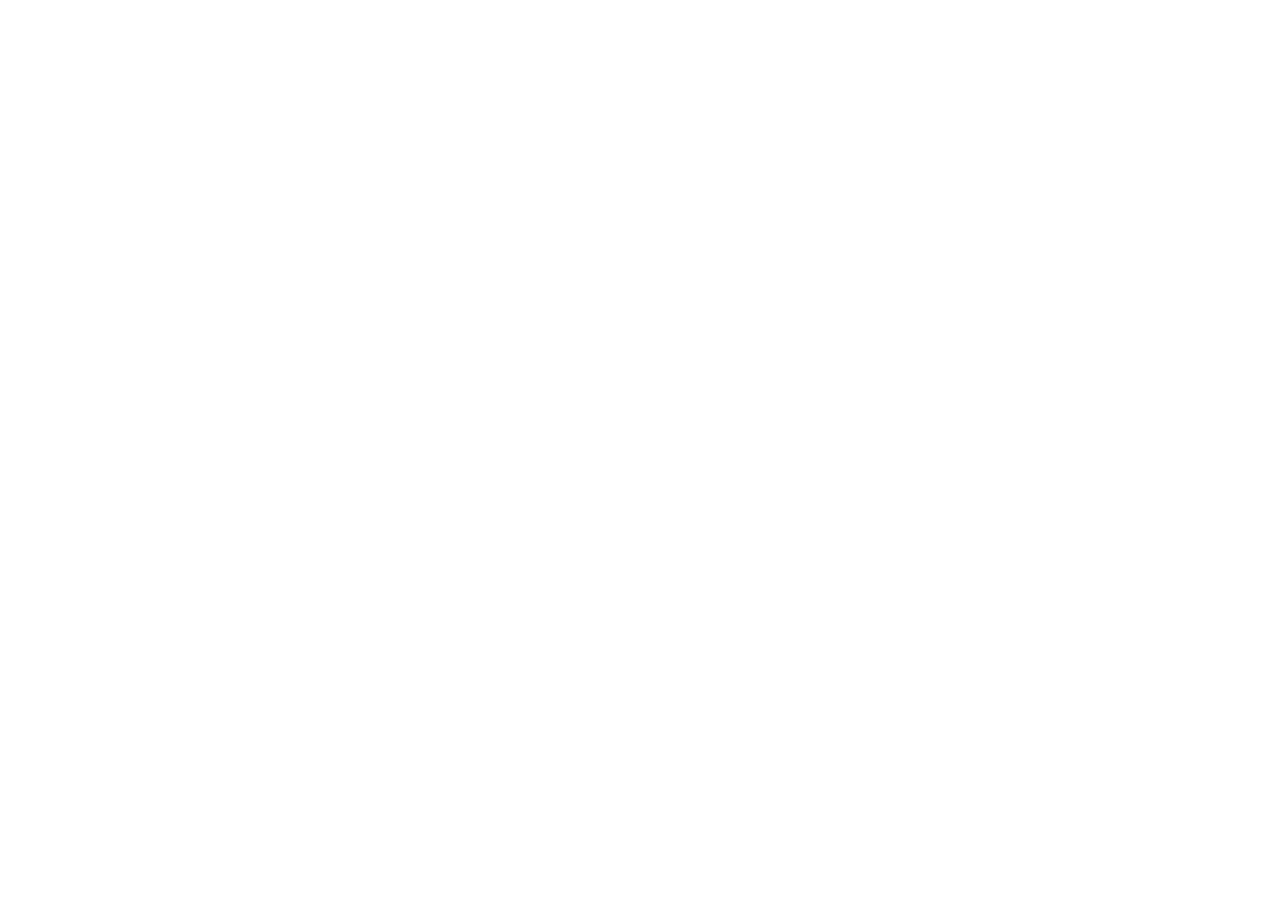
==== lab-a/index.html @ f174203a "Add files via upload" ====
<!doctype html>
<html lang="en">
<head>
    <meta charset="UTF-8">
    <meta name="viewport" content="width=device-width, initial-scale=1">
    <title>Imie Nazwisko (00000) - PTW LAB A</title>

    <script src="//wi.arturk.pl/zen-style.js.php?styles[]=style-1&styles[]=style-2" defer></script>
</head>
<body>

</body>
</html>
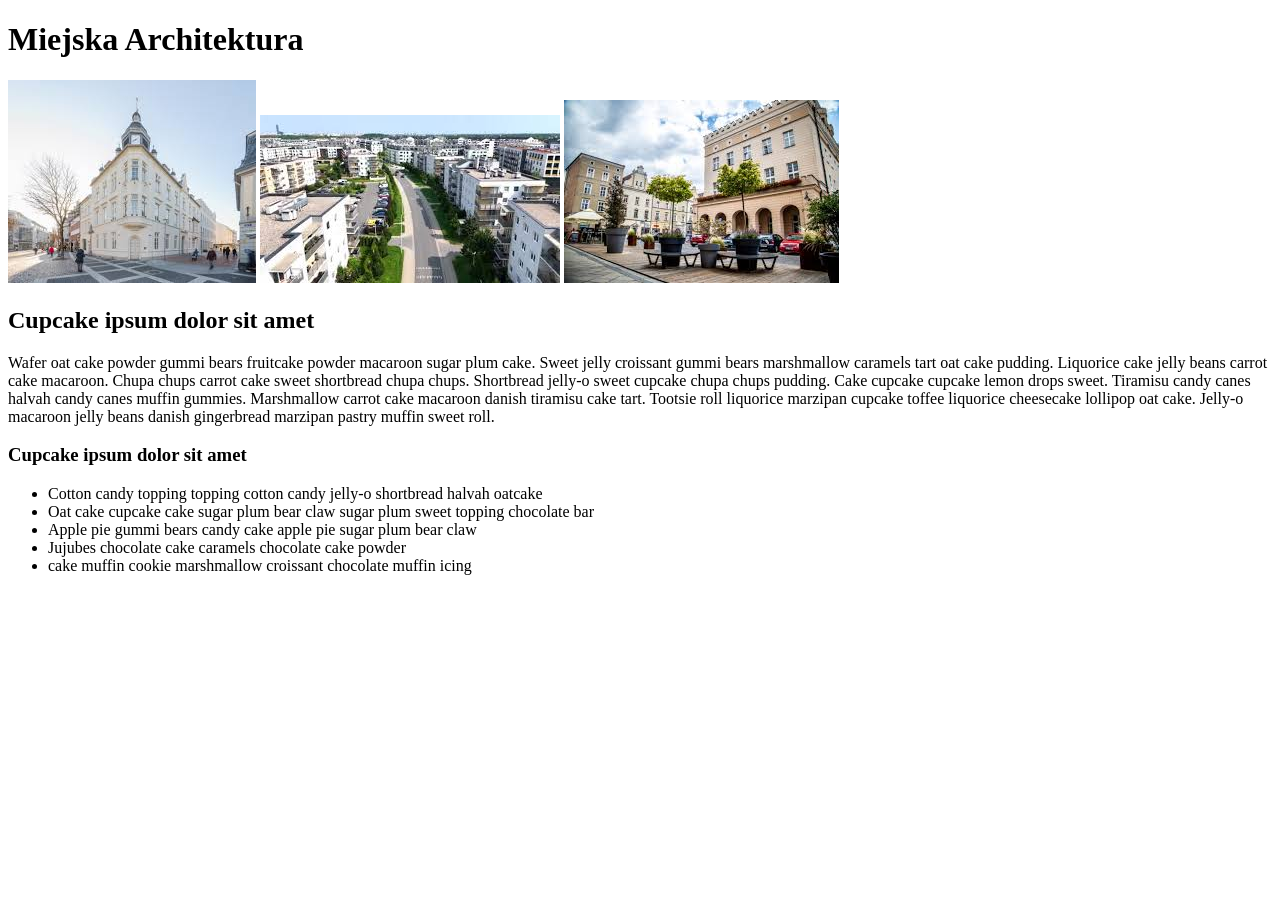
==== commit 64f830ea: "added lab-a" ====
--- a/lab-a/index.html
+++ b/lab-a/index.html
@@ -1,13 +1,44 @@
-<!doctype html>
-<html lang="en">
-<head>
-    <meta charset="UTF-8">
-    <meta name="viewport" content="width=device-width, initial-scale=1">
-    <title>Imie Nazwisko (00000) - PTW LAB A</title>
-
-    <script src="//wi.arturk.pl/zen-style.js.php?styles[]=style-1&styles[]=style-2" defer></script>
-</head>
-<body>
-
-</body>
-</html>
+<!DOCTYPE html>
+<html lang="en">
+<head>
+    <meta charset="UTF-8">
+    <meta name="viewport" content="width=device-width, initial-scale=1.0">
+    <title>Bartek Golewski (57779) PTW LAB A </title>
+
+
+    <script src="https://wi.arturk.pl/zen-style.js.php?styles[]=style-1&styles[]=style-2" defer></script>
+</head>
+<body>
+<div class="container">
+    <header class="page-header">
+        <h1>Miejska Architektura</h1>
+    </header>
+
+    <div class="content-wrapper">
+        <aside class="image-gallery">
+            <img src="biały_budynek.jpeg" class="img-1">
+            <img src="z_lotu_ptaka.jpeg" class="img-2">
+            <img src="kafejka.jpeg" class="img-3">
+        </aside>
+
+        <main class="main-content">
+            <section class="intro-block">
+                <h2>Cupcake ipsum dolor sit amet</h2>
+                <p>Wafer oat cake powder gummi bears fruitcake powder macaroon sugar plum cake. Sweet jelly croissant gummi bears marshmallow caramels tart oat cake pudding. Liquorice cake jelly beans carrot cake macaroon. Chupa chups carrot cake sweet shortbread chupa chups. Shortbread jelly-o sweet cupcake chupa chups pudding. Cake cupcake cupcake lemon drops sweet. Tiramisu candy canes halvah candy canes muffin gummies. Marshmallow carrot cake macaroon danish tiramisu cake tart. Tootsie roll liquorice marzipan cupcake toffee liquorice cheesecake lollipop oat cake. Jelly-o macaroon jelly beans danish gingerbread marzipan pastry muffin sweet roll.</p>
+            </section>
+
+            <section class="list-block">
+                <h3>Cupcake ipsum dolor sit amet</h3>
+                <ul class="urban-list">
+                    <li>Cotton candy topping topping cotton candy jelly-o shortbread halvah oatcake</li>
+                    <li>Oat cake cupcake cake sugar plum bear claw sugar plum sweet topping chocolate bar</li>
+                    <li>Apple pie gummi bears candy cake apple pie sugar plum bear claw</li>
+                    <li>Jujubes chocolate cake caramels chocolate cake powder</li>
+                    <li> cake muffin cookie marshmallow croissant chocolate muffin icing</li>
+                </ul>
+            </section>
+        </main>
+    </div>
+</div>
+</body>
+</html>
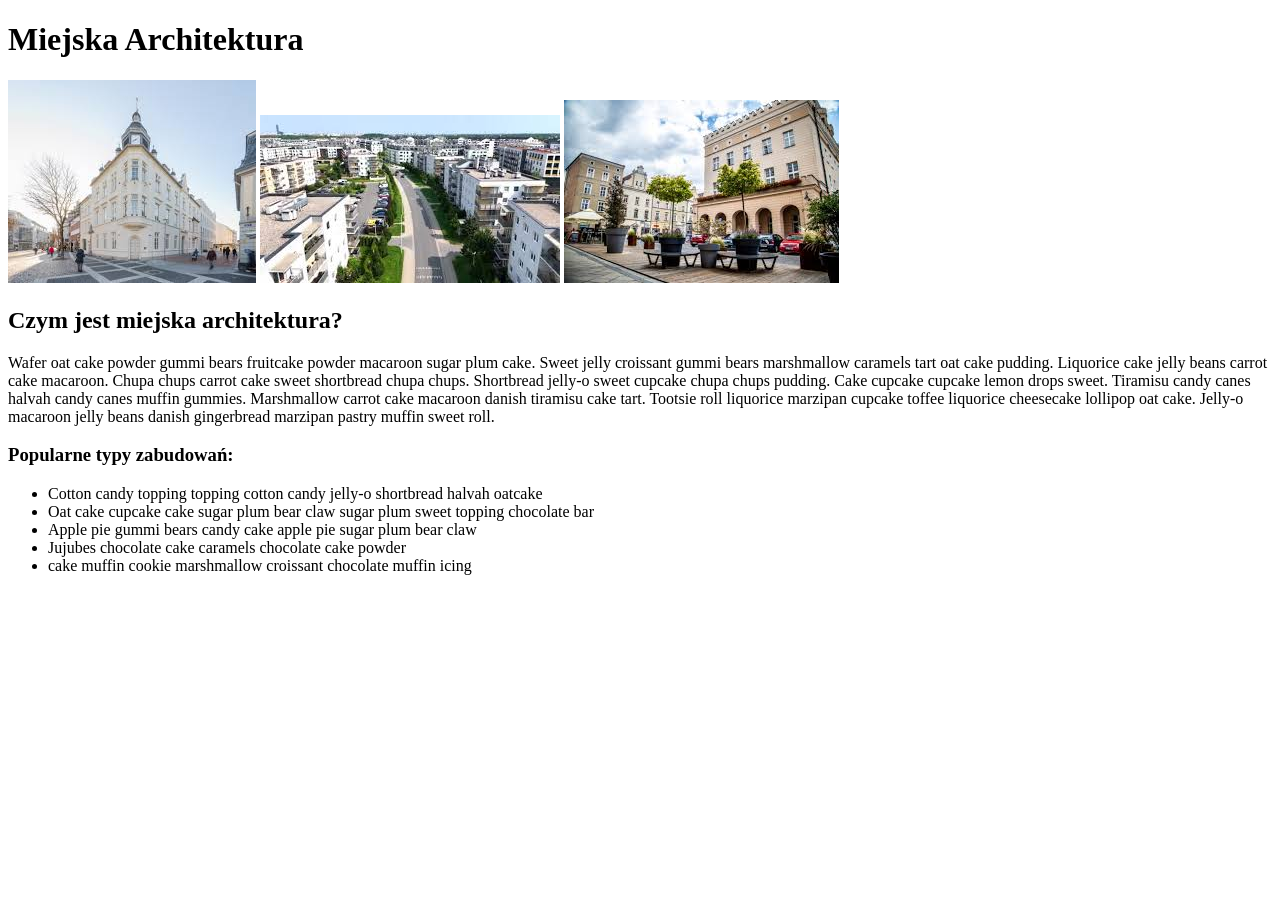
==== commit b488b96a: "updated html and css" ====
--- a/lab-a/index.html
+++ b/lab-a/index.html
@@ -1,9 +1,9 @@
 <!DOCTYPE html>
-<html lang="en">
+<html lang="pl">
 <head>
     <meta charset="UTF-8">
     <meta name="viewport" content="width=device-width, initial-scale=1.0">
-    <title>Bartek Golewski (57779) PTW LAB A </title>
+    <title>Bartek Golewski (57779) PTW LAB A</title>
 
 
     <script src="https://wi.arturk.pl/zen-style.js.php?styles[]=style-1&styles[]=style-2" defer></script>
@@ -16,19 +16,19 @@
 
     <div class="content-wrapper">
         <aside class="image-gallery">
-            <img src="biały_budynek.jpeg" class="img-1">
-            <img src="z_lotu_ptaka.jpeg" class="img-2">
-            <img src="kafejka.jpeg" class="img-3">
+            <img src="biały_budynek.jpeg" alt ="biały budynek" class="img-1">
+            <img src="z_lotu_ptaka.jpeg" alt="z lotu ptaka" class="img-2">
+            <img src="kafejka.jpeg" alt= 'kafejka' class="img-3">
         </aside>
 
         <main class="main-content">
             <section class="intro-block">
-                <h2>Cupcake ipsum dolor sit amet</h2>
+                <h2>Czym jest miejska architektura?</h2>
                 <p>Wafer oat cake powder gummi bears fruitcake powder macaroon sugar plum cake. Sweet jelly croissant gummi bears marshmallow caramels tart oat cake pudding. Liquorice cake jelly beans carrot cake macaroon. Chupa chups carrot cake sweet shortbread chupa chups. Shortbread jelly-o sweet cupcake chupa chups pudding. Cake cupcake cupcake lemon drops sweet. Tiramisu candy canes halvah candy canes muffin gummies. Marshmallow carrot cake macaroon danish tiramisu cake tart. Tootsie roll liquorice marzipan cupcake toffee liquorice cheesecake lollipop oat cake. Jelly-o macaroon jelly beans danish gingerbread marzipan pastry muffin sweet roll.</p>
             </section>
 
             <section class="list-block">
-                <h3>Cupcake ipsum dolor sit amet</h3>
+                <h3>Popularne typy zabudowań:</h3>
                 <ul class="urban-list">
                     <li>Cotton candy topping topping cotton candy jelly-o shortbread halvah oatcake</li>
                     <li>Oat cake cupcake cake sugar plum bear claw sugar plum sweet topping chocolate bar</li>
